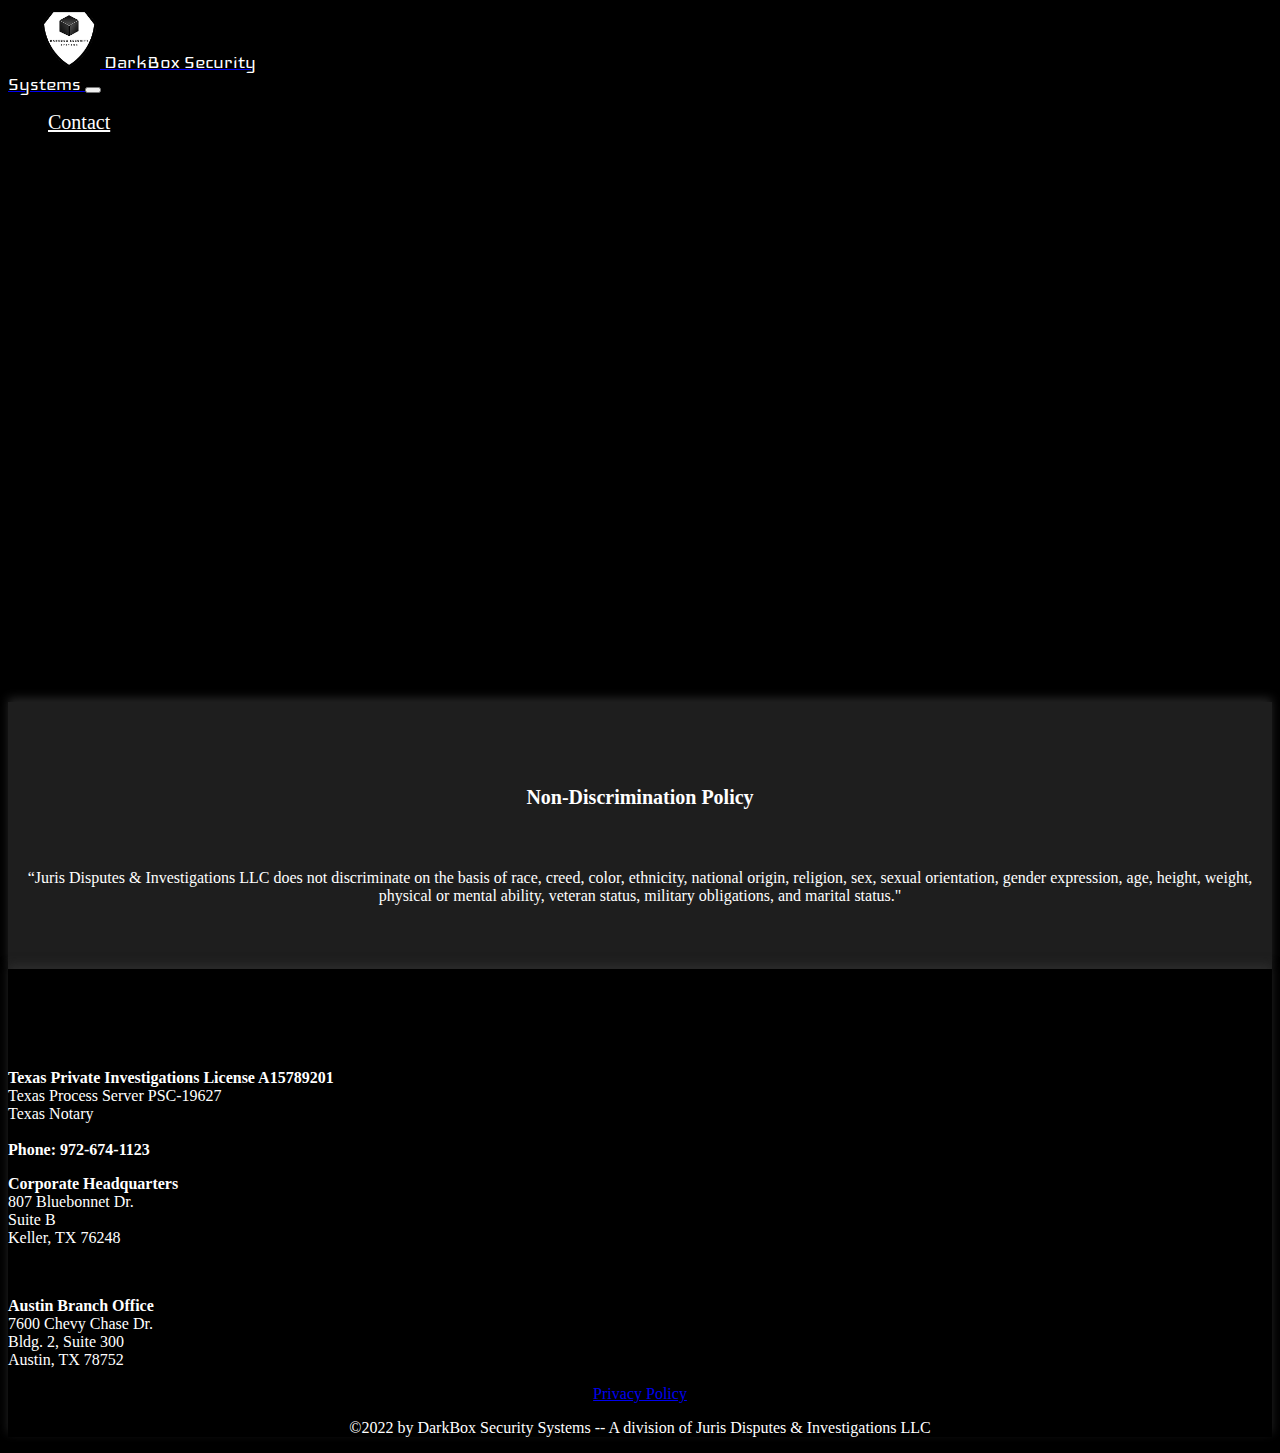
==== contact.html @ 0c626b55 "initializing contact form" ====
<!DOCTYPE html>
<html>
    <head>
        <meta charset="utf-8">
        <title>DarkBox Security Systems</title>

        <!-- Mobile Optimization -->
        <meta name="viewport" content="width=device-width, initial-scale=1" />

        <!-- CSS File -->
        <link href="assets/css/style.css" rel="stylesheet" type="text/css">

        <!-- Jquery CDN Library -->
        <script src="https://code.jquery.com/jquery-3.6.0.min.js"
        integrity="sha256-/xUj+3OJU5yExlq6GSYGSHk7tPXikynS7ogEvDej/m4="
        crossorigin="anonymous"></script>

        <!-- External Javascript -->
        <script type="text/javascript" src="assets/js/logic.js"></script>

        <!-- Bootstrap CSS -->
        <link href="https://cdn.jsdelivr.net/npm/bootstrap@5.2.1/dist/css/bootstrap.min.css" rel="stylesheet" integrity="sha384-iYQeCzEYFbKjA/T2uDLTpkwGzCiq6soy8tYaI1GyVh/UjpbCx/TYkiZhlZB6+fzT" crossorigin="anonymous">

        <!-- Google Fonts -->
        <link rel="preconnect" href="https://fonts.googleapis.com">
        <link rel="preconnect" href="https://fonts.gstatic.com" crossorigin>
        <link href="https://fonts.googleapis.com/css2?family=Iceland&family=Open+Sans&display=swap" rel="stylesheet">

        <!-- Bootstrap Icons -->
        <link rel="stylesheet" href="https://cdn.jsdelivr.net/npm/bootstrap-icons@1.5.0/font/bootstrap-icons.css">
    </head>
    <body>
      <!-- Navbar -->
      <nav class="navbar navbar-expand-lg navbar-light">
        <a class="navbar-brand" id="logo" href="#"><img src="assets/images/DarkBoxWhiteBackgroundLogoCutOut.png" width="60" height="60" class="d-inline-block align-top" alt="">
            <span class="d-inline-block align-top" id="logoTxt">DarkBox Security<br>Systems</span>
        </a>
        <button class="navbar-toggler" type="button" data-toggle="collapse" data-target="#navbarNavDropdown" aria-controls="navbarNavDropdown" aria-expanded="false" aria-label="Toggle navigation">
          <span class="navbar-toggler-icon"></span>
        </button>
        <div class="collapse navbar-collapse" id="navbarNavDropdown">
          <ul class="navbar-nav">
            <!--
            <li class="nav-item active">
              <a class="nav-link" href="#">Home</a>
            </li>
            <li class="nav-item">
              <a class="nav-link" href="#">Features</a>
            </li>-->
            <li class="nav-item">
              <a class="nav-link" href="#">Contact</a>
            </li>
          </ul>
        </div>
      </nav>

      <!-- Contact Form -->
      <div class="container">
        <div class="row">
            <div class="col">
                <p id="s8LeftTitle">CONTACT US</p>
                <p id="s8p1">At Juris Disputes & Investigations, our clients are our priority. Get in touch today to find out how we can help you with your next investigation.</p>
                <br>
                <p><b>Texas Private Investigations License A15789201</b><br>Texas Process Server PSC-19627<br>Texas Notary</p>
                <br>
                <p><b>Corporate Headquarters</b><br>807 Bluebonnet Dr<br>Suite B<br>Keller, TX 76248</p>
                <br>
                <p><b>Austin Branch Office</b><br>7600 Chevy Chase Dr<br>Bldg. 2, Suite 300<br>Austin, TX 78752</p>
                <br>
                <p>www.jurisdi.com</p>
                <br>
                <p><b>972-674-1123</b></p>
            </div>
            <div class="col">
                
            </div>
        </div>
      </div>

      <!-- Section 9: Non-Discrimination Policy -->
      <div class="container-fluid" id="s9Bg">
        <div class="row justify-content-center" id="s9">
          <div class="col-6" id="s9Text">
            <p id="s9Title">Non-Discrimination Policy</p>
            <p>“Juris Disputes & Investigations LLC does not discriminate on the basis of race, creed, color, ethnicity, national origin, religion, sex, sexual orientation, gender expression, age, height, weight, physical or mental ability, veteran status, military obligations, and marital status."</p>
          </div>
        </div>
      </div>
      
      <!-- Footer -->
      <div class="container-fluid" id="tFooter">
        <div class="row" id="contactInfo">
          <div class="col-md d-flex justify-content-center">
            <p id="fAlign"><b>Texas Private Investigations License A15789201</b><br>Texas Process Server PSC-19627<br>Texas Notary<br><br><b>Phone: 972-674-1123</b></p>
          </div>
          <div class="col-md d-flex justify-content-center">
            <div class="d-flex align-items-center">
              <div class="address text-left">
                <p><b>Corporate Headquarters</b><br>807 Bluebonnet Dr.<br>Suite B<br>Keller, TX 76248</p>
              </div>
              <br>
              <div class="address text-left">
                <p><b>Austin Branch Office</b><br>7600 Chevy Chase Dr.<br>Bldg. 2, Suite 300<br>Austin, TX 78752</p>
              </div>
            </div>
          </div>
        </div>
        <div class="row justify-content-center" id="footer">
          <div class="col-6">
            <!--
            <a href="https://www.facebook.com/JDIFirm" target="_blank" id="footerLink">
              <img class="footerImg" src="assets/images/Facebook.webp" alt="Facebook" title="Facebook">
            </a>
            <a href="https://www.linkedin.com/company/juris-investigations" target="_blank" id="footerLink">
              <img class="footerImg" src="assets/images/LinkedIn.webp" alt="LinkedIn" title="LinkedIn">
            </a>
            <br><br> -->
            <a href="privacy.html" target="_blank">Privacy Policy</a>
            <p>©2022 by DarkBox Security Systems -- A division of Juris Disputes & Investigations LLC</p>
          </div>
        </div>
      </div>
      <!--
      <div class="container-fluid" id="footer">
        <div class="row" id="footerR">
          <div class="col">
            <p>Copyright@ DarkBox Security Systems</p>
          </div>
        </div>
      </div>-->

      <!-- jQuery first, then Popper.js, then Bootstrap JS -->
      <script src="https://code.jquery.com/jquery-3.2.1.slim.min.js" integrity="sha384-KJ3o2DKtIkvYIK3UENzmM7KCkRr/rE9/Qpg6aAZGJwFDMVNA/GpGFF93hXpG5KkN" crossorigin="anonymous"></script>
      <script src="https://cdn.jsdelivr.net/npm/popper.js@1.12.9/dist/umd/popper.min.js" integrity="sha384-ApNbgh9B+Y1QKtv3Rn7W3mgPxhU9K/ScQsAP7hUibX39j7fakFPskvXusvfa0b4Q" crossorigin="anonymous"></script>
      <script src="https://cdn.jsdelivr.net/npm/bootstrap@4.0.0/dist/js/bootstrap.min.js" integrity="sha384-JZR6Spejh4U02d8jOt6vLEHfe/JQGiRRSQQxSfFWpi1MquVdAyjUar5+76PVCmYl" crossorigin="anonymous"></script>
    </body>
</html>
---- assets/css/style.css ----
body {
    background: black !important;
}

#logo {
    margin-left: 2em;
}

#logoTxt {
    font-size: 22px;
    color: white;
    font-family: 'Iceland', cursive !important;
}

.video-container {
    height: 950px;
    width: 100%;
    position: relative;
}

.video-container video {
  width: 100% !important;
  height: 100%;
  position: absolute;
  object-fit: cover;
  z-index: 0;
}

/* Just styling the content of the div, the *magic* in the previous rules */
.video-container .caption {
  z-index: 1;
  position: relative !important;
  padding: 2em;
}

/*
#vid {
    position: absolute;
    top: 0;
    width: 100%;
    height: 480px;
    z-index: -1 !important;
}

#videoGraphic {
    width: 100% !important;
    height: 480px;
    object-fit: cover !important; 
    object-position: center center !important;
    top: 0 !important;
}
*/

.navbar-nav {
    margin-left: auto !important;
    margin-right: 4em;
}

nav {
    background-color: rgba(0, 0, 0, 0.65);
}

.nav-link {
    color: white !important;
    font-size: 20px !important;
}

.nav-link:hover {
    text-shadow: 0 0 3px white;
}

#firstSecT {
    margin-top: 6em !important;
}

#sectText1L {
    font-size: 50px;
    line-height: 1.5;
    font-weight: bold;
}

#sectOneT {
    font-weight: bolder;
    font-size: 34px;
    margin-bottom: 1em;
    color: white;
    text-decoration: underline;
}

.text {
    color: white;
    font-size: 20px;
}

.titleText {
    font-weight: bold;
    font-size: 54px;
    margin-top: 1em;
    margin-bottom: 1em;
    background-color: black;
    color: white;
    padding-left: 0.6em;
    padding-right: 0.6em;
    padding-bottom: 0.1em;
    border-radius: 40px 10px 40px 10px;
}

#s1border {
    background-color: rgba(0, 0, 0, 0.65);
    border-radius: 10px;
    padding-left: 6em;
    padding-right: 6em;
    padding-bottom: 7em;
    padding-top: 6em;
}

#aSec {
    padding: 6em;
    height: auto;
    background-position: center !important;
    background-size: cover !important;
    background-repeat: no-repeat !important;
    background-image: url('/darkbox-security-systems/assets/images/ricardo-gomez-angel-9AdeEdYB2yk-unsplash.jpg');
}

#ann {
    text-align: center;
    color: black;
    background-color: aliceblue;
    font-size: 30px;
    font-weight: bold;
    padding: 0.5em;
}

#annP {
    color: black;
    background-color: aliceblue;
    padding: 1em !important;
}

#ann-img {
    box-shadow: -25px 25px rgb(121, 121, 121);
    border: 1px solid white;
    width: 450px;
    height: auto;
}

#secondSect {
    padding: 2em;
    height: 960px;
    background-position: center !important;
    background-size: cover !important;
    background-repeat: no-repeat !important;
    background-image: url('/darkbox-security-systems/assets/images/paperb2.jpg');
}

.secondText {
    color: black;
    font-size: 28px;
    line-height: 1.6;
}

#secondR {
    margin-left: 18em;
    margin-right: 18em;
    margin-bottom: 8em;
    margin-top: 2em;
}

#secondRR {
    background-color: rgba(255, 255, 255, 0.90);
    border: 1px solid rgb(0, 0, 0);
    box-shadow: 0 1rem 3rem rgba(0,0,0,.575)!important;
    padding: 3em;
    height: 400px;
}

#srImg {
    border: 1px solid black;
    box-shadow: 0 1rem 3rem rgba(0,0,0,.575)!important;
    width: auto;
    height: 400px;
}

#secondSTitle {

}

#secondR2 {

}

.pillar {
    padding-top: 1em;
    padding-left: 2em;
}

.pillarText {
    color: white;
    font-size: 28px;
    padding-left: 0.75em;
}

#thirdSect {
    padding: 2em;
    height: auto;
    background-position: center !important;
    background-size: cover !important;
    background-repeat: no-repeat !important;
    background-image: url('/darkbox-security-systems/assets/images/1682038.jpg');
}

#thirdTi {
    color: white;
    text-align: center;
    font-size: 44px;
    padding-top: 1em;
    font-weight: bold;
}

#thirdT {
    padding-left: 8em;
}

#thirdP {
    text-indent: 2em;
}

#thirdR {
    padding-top: 16em;
    padding-bottom: 8em;
}

#fourthSect {
    height: auto;
    background-position: center !important;
    background-size: cover !important;
    background-repeat: no-repeat !important;
    background-image: url('/darkbox-security-systems/assets/images/abstract-white-pattern-cube-square-minimalism-1924615-wallhere.com.jpg');
    padding-bottom: 4em;
}

#fourthR {
    padding-left: 22em;
    padding-right: 22em;
    padding-bottom: 6em;
}

#fourthR2 {
    padding-left: 4em;
    padding-right: 4em;
    padding-top: 4em;
    padding-bottom: 2em;
    background-color: rgba(0, 0, 0, 0.90);
    border: 1px solid rgb(0, 0, 0);
    box-shadow: 0 1rem 3rem rgba(0,0,0,.575)!important;
}

.fourthT {
    font-size: 18px;
}

.fourthQ {
    font-weight: bold;
    color: white;
}

.fourthA {
    font-weight: normal;
    margin-top: 1em;
    color: white;
}

#faqTitle {
    margin-top: 2em;
}

.img-shadow {
    box-shadow: 25px 25px rgba(255, 255, 255, 0.85);
    border: 1px solid white;
    width: 600px;
    height: auto;
}

.img-shadow-faq {
    box-shadow: 15px 15px 5px rgba(82, 82, 82, 1);
}

.card-img-top {
    padding-top: 2em;
    width: 100px !important;
    height: auto;
}

.card-text {
    font-size: 18px;
    padding-left: 2em;
    padding-right: 2em;
    color: white;
    text-align: center;
}

/*#footer {
    background-color: black;
    color: white;
    text-align: center;
    padding: 1em;
}*/

.card {
    border-radius: 0px !important;
    background-image: url("/darkbox-security-systems/assets/images/milad-fakurian-VbC-EiOTDqA-unsplash.jpg") !important;
    box-shadow: 0 6px 10px rgba(0,0,0,.08), 0 0 6px rgba(0,0,0,.05);
      transition: .3s transform cubic-bezier(.155,1.105,.295,1.12),.3s box-shadow,.3s -webkit-transform cubic-bezier(.155,1.105,.295,1.12);
    background-image: linear-gradient(180deg, rgb(32, 32, 32), rgb(255, 255, 255));
    width: 20rem;
    height: auto;
    margin: 1em;
    border: 1px solid white !important;
    padding-top: 1em;
    padding-bottom: 1em;
}

.card:hover{
    transform: scale(1.05);
    box-shadow: 0 10px 20px rgba(0,0,0,.12), 0 4px 8px rgba(0,0,0,.06);
    /*background-image: linear-gradient(180deg, rgb(255, 255, 255), rgb(32, 32, 32));
    color: white;*/
    box-shadow: 0 1rem 3rem rgba(41, 40, 40, 0.875)!important;
}

/* --------------- Section 9 --------------- */
#s9 {
}

#s9Bg {
    background-color: rgb(30,30,30);
    -webkit-box-shadow: 0px -4px 3px rgba(50, 50, 50, 0.75);
    -moz-box-shadow: 0px -4px 3px rgba(50, 50, 50, 0.75);
    box-shadow: 0px -4px 9px rgba(50, 50, 50, 0.75);
}

#s9Title {
    font-weight: bold;
    margin-bottom: 3em;
    font-size: 20px;
}

#s9Text {
    text-align: center;
    color: white;
    padding-top: 4em;
    padding-bottom: 3em;
}

/* --------------- Footer --------------- */
#tFooter {
    -webkit-box-shadow: 0px -4px 3px rgba(50, 50, 50, 0.75);
    -moz-box-shadow: 0px -4px 3px rgba(50, 50, 50, 0.75);
    box-shadow: 0px -4px 9px rgba(50, 50, 50, 0.75);
}

#footer {
    text-align: center;
    color: white;
    background-color: black;
}

#footerLink:hover {
    text-decoration: none !important;
}

.footerImg {
    width: 20px;
    height: 20px;
    object-fit: cover;
}

.address {
    padding-right: 3em;
}

#addTitle {
    padding-bottom: 1em;
}

#contactInfo {
    color: white;
    padding-top: 4em;
    background-color: black;
}

#fAlign {
    padding-top: 1.25em;
}

/* --------------- Privacy --------------- */
#s8pp {
    background: rgb(30,30,30);
    padding-left: 8em;
    padding-right: 8em;
}

.ppSection {
    color: white;
    text-align: center;
    padding: 1em;
}

#ppSectionTitle {
    font-size: 44px;
    font-variant: small-caps;
    padding-bottom: 0.5em;
    padding-top: 0.25em;
}

.ppp {
    padding-left: 1em;
    padding-right: 1em;
}
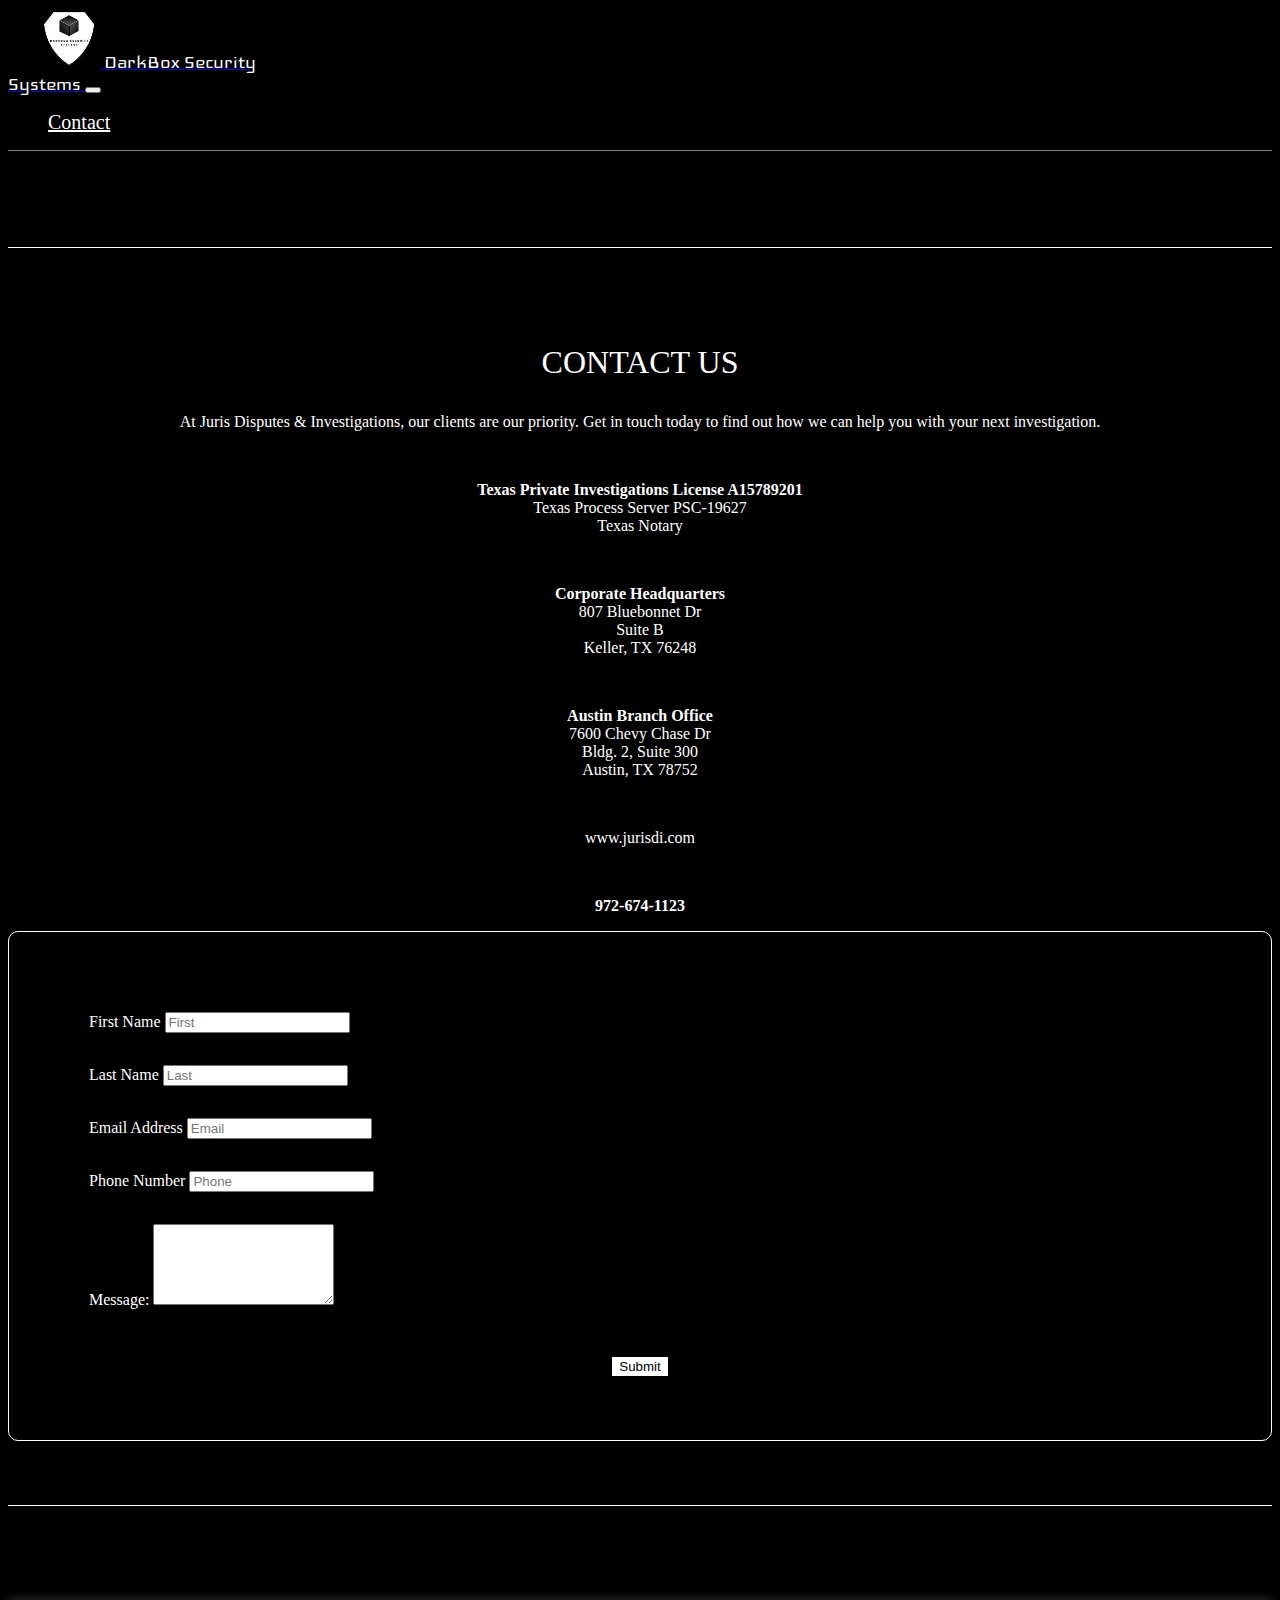
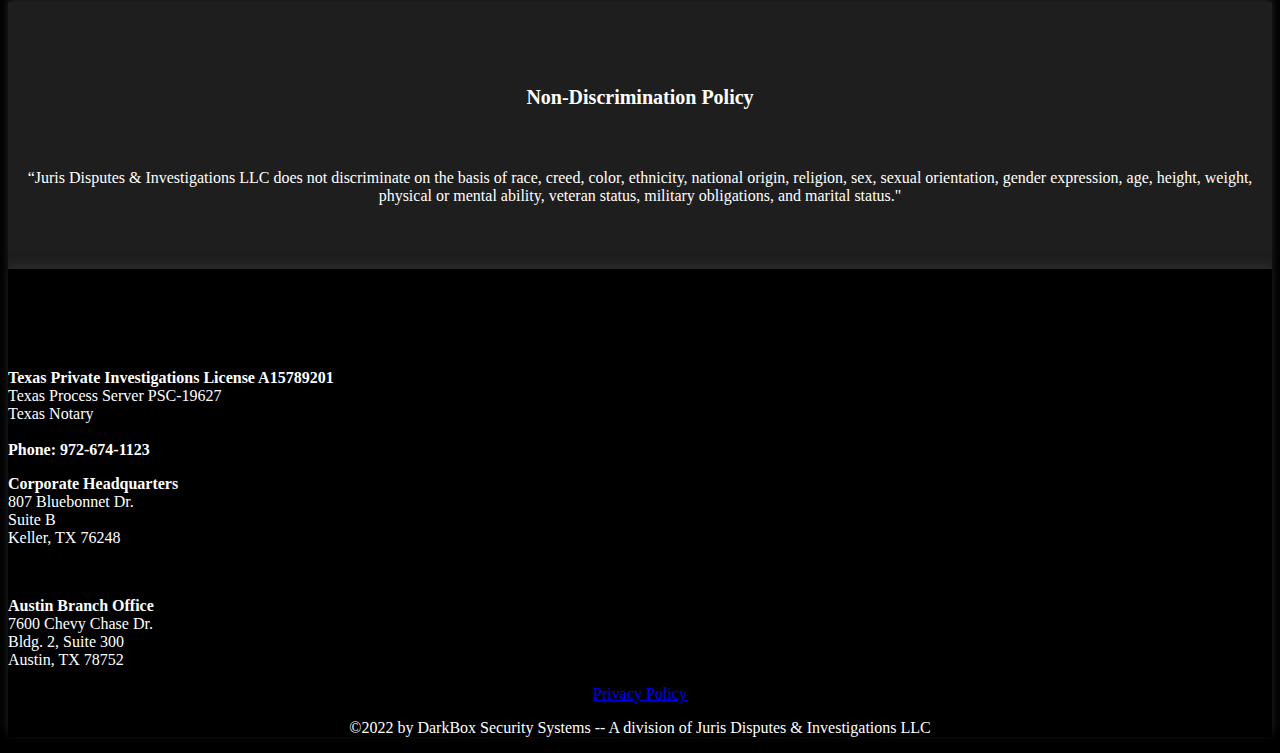
==== commit d4d6f120: "css contact form" ====
--- a/contact.html
+++ b/contact.html
@@ -31,8 +31,8 @@
     </head>
     <body>
       <!-- Navbar -->
-      <nav class="navbar navbar-expand-lg navbar-light">
-        <a class="navbar-brand" id="logo" href="#"><img src="assets/images/DarkBoxWhiteBackgroundLogoCutOut.png" width="60" height="60" class="d-inline-block align-top" alt="">
+      <nav class="navbar navbar-expand-lg navbar-light" style="border-bottom: 1px solid grey;">
+        <a class="navbar-brand" id="logo" href="index.html"><img src="assets/images/DarkBoxWhiteBackgroundLogoCutOut.png" width="60" height="60" class="d-inline-block align-top" alt="">
             <span class="d-inline-block align-top" id="logoTxt">DarkBox Security<br>Systems</span>
         </a>
         <button class="navbar-toggler" type="button" data-toggle="collapse" data-target="#navbarNavDropdown" aria-controls="navbarNavDropdown" aria-expanded="false" aria-label="Toggle navigation">
@@ -48,18 +48,19 @@
               <a class="nav-link" href="#">Features</a>
             </li>-->
             <li class="nav-item">
-              <a class="nav-link" href="#">Contact</a>
+              <a class="nav-link" href="contact.html">Contact</a>
             </li>
           </ul>
         </div>
       </nav>
 
       <!-- Contact Form -->
-      <div class="container">
+      <div class="container" id="formCont">
         <div class="row">
-            <div class="col">
-                <p id="s8LeftTitle">CONTACT US</p>
-                <p id="s8p1">At Juris Disputes & Investigations, our clients are our priority. Get in touch today to find out how we can help you with your next investigation.</p>
+            <!-- Contact Info -->
+            <div class="col-md" id="contLeft">
+                <p id="contactTitle">CONTACT US</p>
+                <p id="">At Juris Disputes & Investigations, our clients are our priority. Get in touch today to find out how we can help you with your next investigation.</p>
                 <br>
                 <p><b>Texas Private Investigations License A15789201</b><br>Texas Process Server PSC-19627<br>Texas Notary</p>
                 <br>
@@ -71,8 +72,37 @@
                 <br>
                 <p><b>972-674-1123</b></p>
             </div>
-            <div class="col">
-                
+            <!-- Form -->
+            <div class="col-md d-flex justify-content-center align-items-center">
+                <form>
+                    <div class="form-row input-group">
+                        <div class="form-group col-md">
+                            <label for="inputEmail4">First Name</label>
+                            <input type="email" class="form-control" id="inputEmail4" placeholder="First">
+                        </div>
+                        <div class="form-group col-md">
+                            <label for="inputPassword4">Last Name</label>
+                            <input type="password" class="form-control" id="inputPassword4" placeholder="Last">
+                        </div>
+                    </div>
+                    <div class="form-row input-group">
+                        <div class="form-group col-md">
+                            <label for="inputEmail4">Email Address</label>
+                            <input type="email" class="form-control" id="inputEmail4" placeholder="Email">
+                        </div>
+                        <div class="form-group col-md">
+                            <label for="inputPassword4">Phone Number</label>
+                            <input type="password" class="form-control" id="inputPassword4" placeholder="Phone">
+                        </div>
+                    </div>
+                    <div class="form-group">
+                        <label for="comment">Message:</label>
+                        <textarea class="form-control" rows="5" id="comment"></textarea>
+                    </div>
+                    <div id="contBtnDiv">
+                        <button type="submit" class="btn btn-primary" id="contBtn">Submit</button>
+                    </div>
+                </form>
             </div>
         </div>
       </div>
--- a/assets/css/style.css
+++ b/assets/css/style.css
@@ -417,4 +417,51 @@
 .ppp {
     padding-left: 1em;
     padding-right: 1em;
+}
+
+/* --------------- Contact --------------- */
+#contLeft {
+    color: white;
+    text-align: center;
+}
+
+#contactTitle {
+    color: white;
+    font-size: 32px;
+}
+
+form {
+    border: 1px solid white;
+    padding: 4em;
+    color: white;
+    border-radius: 10px;
+}
+
+.form-group {
+    padding: 1em;
+}
+
+#contBtnDiv {
+    text-align: center;
+    margin-top: 2em;
+}
+
+#contBtn {
+    background-color: white;
+    color: black;
+    border: 1px solid white;
+}
+
+#contBtn:hover {
+    background-color: black;
+    color: white;
+}
+
+#formCont {
+    border-top: 1px solid white;
+    border-bottom: 1px solid white;
+    margin-top: 6em;
+    margin-bottom: 6em;
+    padding-top: 4em;
+    padding-bottom: 4em;
 }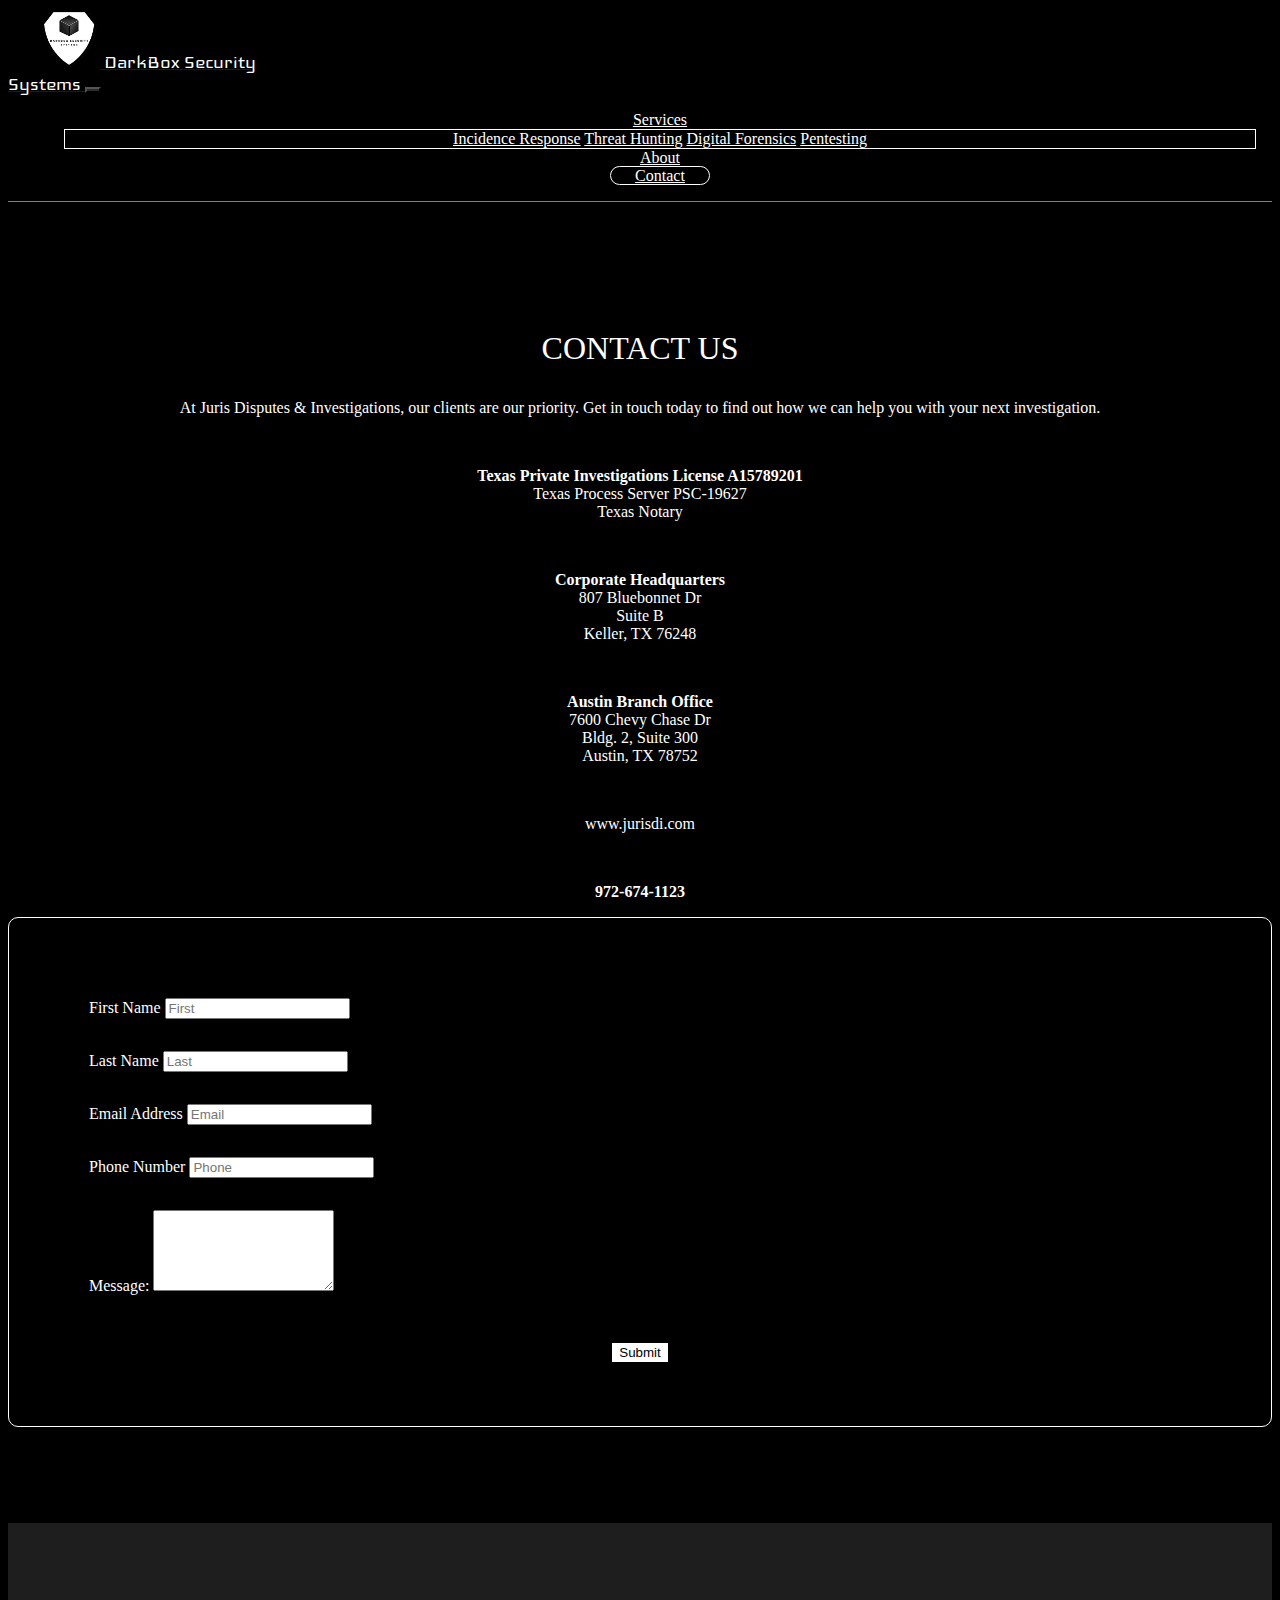
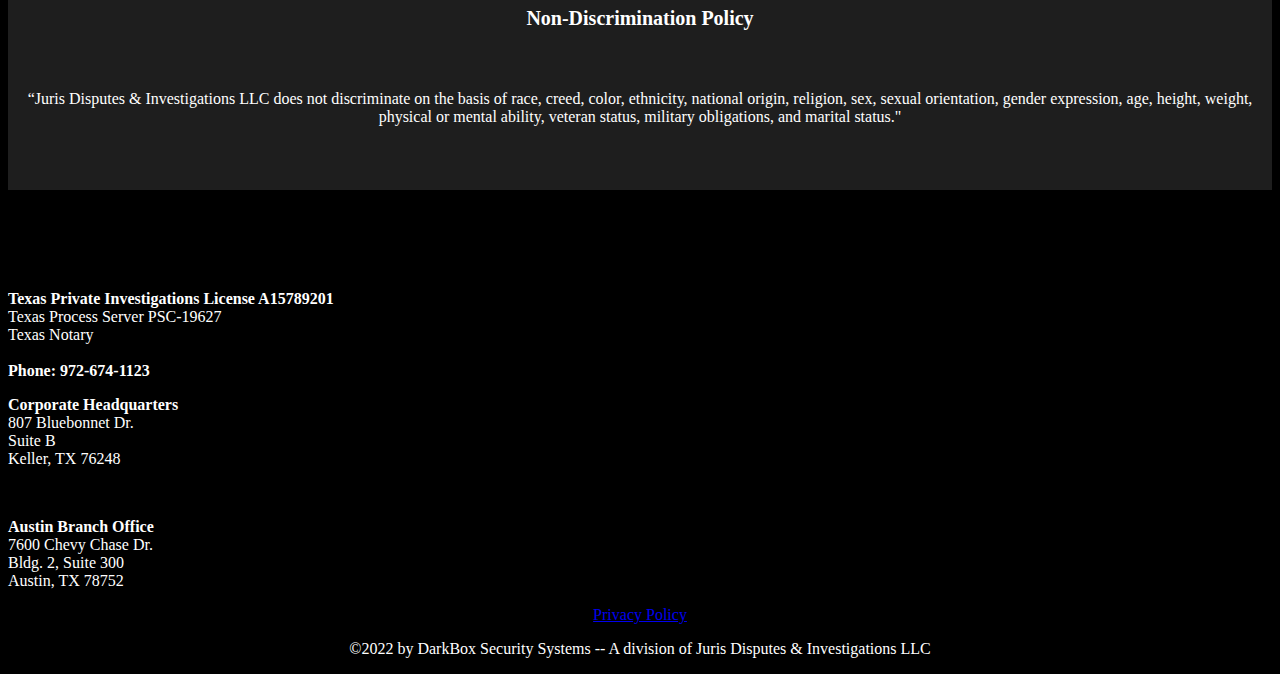
==== commit ed4d1f69: "updated pages" ====
--- a/contact.html
+++ b/contact.html
@@ -47,8 +47,22 @@
             <li class="nav-item">
               <a class="nav-link" href="#">Features</a>
             </li>-->
+            <li class="nav-item dropdown">
+              <a class="nav-link dropdown-toggle" href="#" id="navbarDropdown" role="button" data-toggle="dropdown" aria-haspopup="true" aria-expanded="false">
+                Services
+              </a>
+              <div class="dropdown-menu" aria-labelledby="navbarDropdown">
+                <a class="dropdown-item" href="inc_resp.html">Incidence Response</a>
+                <a class="dropdown-item" href="threat_hunt.html">Threat Hunting</a>
+                <a class="dropdown-item" href="digit_forens.html">Digital Forensics</a>
+                <a class="dropdown-item" href="pentest.html">Pentesting</a>
+              </div>
+            </li>
             <li class="nav-item">
-              <a class="nav-link" href="contact.html">Contact</a>
+              <a class="nav-link" id="" href="about.html">About</a>
+            </li>
+            <li class="nav-item">
+              <a class="nav-link" id="contactBtn" href="contact.html">Contact</a>
             </li>
           </ul>
         </div>
@@ -78,11 +92,11 @@
                     <div class="form-row input-group">
                         <div class="form-group col-md">
                             <label for="inputEmail4">First Name</label>
-                            <input type="email" class="form-control" id="inputEmail4" placeholder="First">
+                            <input type="name" class="form-control" id="inputEmail4" placeholder="First">
                         </div>
                         <div class="form-group col-md">
                             <label for="inputPassword4">Last Name</label>
-                            <input type="password" class="form-control" id="inputPassword4" placeholder="Last">
+                            <input type="name" class="form-control" id="inputPassword4" placeholder="Last">
                         </div>
                     </div>
                     <div class="form-row input-group">
@@ -92,7 +106,7 @@
                         </div>
                         <div class="form-group col-md">
                             <label for="inputPassword4">Phone Number</label>
-                            <input type="password" class="form-control" id="inputPassword4" placeholder="Phone">
+                            <input type="phone" class="form-control" id="inputPassword4" placeholder="Phone">
                         </div>
                     </div>
                     <div class="form-group">
@@ -117,6 +131,7 @@
         </div>
       </div>
       
+      <!-- REMEMBER TO COPY OVER MOBILE OPT FOR FOOTER (text-left etc.) -->
       <!-- Footer -->
       <div class="container-fluid" id="tFooter">
         <div class="row" id="contactInfo">
--- a/assets/css/style.css
+++ b/assets/css/style.css
@@ -53,7 +53,7 @@
 
 .navbar-nav {
     margin-left: auto !important;
-    margin-right: 4em;
+
 }
 
 nav {
@@ -62,13 +62,53 @@
 
 .nav-link {
     color: white !important;
-    font-size: 20px !important;
+    font-size: 16px !important;
+}
+
+.nav-item {
+    margin-right: 1em !important;
+    margin-left: 1em !important;
+    text-align: center !important;
 }
 
 .nav-link:hover {
     text-shadow: 0 0 3px white;
 }
 
+.navbar-collapse {
+    text-align: center !important;
+}
+
+.navbar-toggler {
+    background-color: rgb(44, 44, 44) !important;
+}
+
+#contactBtn {
+    border: 1px solid white;
+    border-radius: 20px;
+    padding-left: 24px !important;
+    padding-right: 24px !important;
+}
+
+#contactBtn:hover {
+    background-color: white !important;
+    color: black !important;
+}
+
+.dropdown-menu {
+    background-color: black !important;
+    border: 1px solid white !important;
+}
+
+.dropdown-item {
+    color: white !important;
+}
+
+.dropdown-item:hover {
+    background-color: rgb(36, 36, 36) !important;
+}
+
+/*---------- First Section ----------*/
 #firstSecT {
     margin-top: 6em !important;
 }
@@ -114,13 +154,76 @@
     padding-top: 6em;
 }
 
+/*---------- Modal Section ----------*/
+.modal-backdrop {
+    z-index: -1 !important;
+}
+
+#expertSupport {
+    background-color: black;
+    color: white;
+    border: 1px solid white;
+}
+
+.supportFormc {
+    margin-bottom: 1em;
+}
+
+.modal-footer {
+    justify-content: center !important;
+}
+
+#expertSTxt {
+    padding-left: 3em;
+    padding-right: 3em;
+    padding-top: 2em;
+}
+
+#espForm {
+    border: 0px !important;
+    padding: 1em !important;
+}
+
+.modal-body {
+    padding-top: 0 !important;
+}
+
+#consultModal {
+    padding-top: 3em !important;
+    padding-bottom: 3em !important;
+    padding-left: 2em !important;
+    padding-right: 2em !important;
+}
+
+.datepicker-dropdown {
+    background-color: black !important;
+    color: white !important;
+    border: 1px solid white !important;
+    padding: 1em !important;
+    text-align: center !important;
+    cursor: pointer !important;
+}
+
+.datepicker {
+    text-align: center;
+}
+
+.datepicker-days table tbody tr td {
+    padding: 0.3em !important;
+}
+
+.datepicker-days table tbody tr td:hover {
+    text-shadow: 0 0 10px white;
+}
+
+/*---------- Announcement ----------*/
 #aSec {
     padding: 6em;
     height: auto;
     background-position: center !important;
     background-size: cover !important;
     background-repeat: no-repeat !important;
-    background-image: url('/darkbox-security-systems/assets/images/ricardo-gomez-angel-9AdeEdYB2yk-unsplash.jpg');
+    background-image: url('/assets/images/ricardo-gomez-angel-9AdeEdYB2yk-unsplash.jpg');
 }
 
 #ann {
@@ -145,19 +248,21 @@
     height: auto;
 }
 
+/*---------- Second Section ----------*/
 #secondSect {
     padding: 2em;
     height: 960px;
     background-position: center !important;
     background-size: cover !important;
     background-repeat: no-repeat !important;
-    background-image: url('/darkbox-security-systems/assets/images/paperb2.jpg');
+    background-image: url('/assets/images/paperb2.jpg');
 }
 
 .secondText {
-    color: black;
+    color: white;
     font-size: 28px;
     line-height: 1.6;
+    text-align: center;
 }
 
 #secondR {
@@ -168,7 +273,7 @@
 }
 
 #secondRR {
-    background-color: rgba(255, 255, 255, 0.90);
+    background-color: rgba(0, 0, 0, 0.90);
     border: 1px solid rgb(0, 0, 0);
     box-shadow: 0 1rem 3rem rgba(0,0,0,.575)!important;
     padding: 3em;
@@ -183,7 +288,7 @@
 }
 
 #secondSTitle {
-
+    text-align: center;
 }
 
 #secondR2 {
@@ -201,20 +306,22 @@
     padding-left: 0.75em;
 }
 
+
+/*---------- Third Section ----------*/
 #thirdSect {
     padding: 2em;
     height: auto;
     background-position: center !important;
     background-size: cover !important;
     background-repeat: no-repeat !important;
-    background-image: url('/darkbox-security-systems/assets/images/1682038.jpg');
+    background-image: url('/assets/images/1682038.jpg');
 }
 
 #thirdTi {
     color: white;
     text-align: center;
     font-size: 44px;
-    padding-top: 1em;
+    padding-top: 0.5em;
     font-weight: bold;
 }
 
@@ -231,12 +338,13 @@
     padding-bottom: 8em;
 }
 
+/*---------- Fourth Section ----------*/
 #fourthSect {
     height: auto;
     background-position: center !important;
     background-size: cover !important;
     background-repeat: no-repeat !important;
-    background-image: url('/darkbox-security-systems/assets/images/abstract-white-pattern-cube-square-minimalism-1924615-wallhere.com.jpg');
+    background-image: url('/assets/images/abstract-white-pattern-cube-square-minimalism-1924615-wallhere.com.jpg');
     padding-bottom: 4em;
 }
 
@@ -263,18 +371,21 @@
 .fourthQ {
     font-weight: bold;
     color: white;
+    list-style-type: "»  ";
 }
 
 .fourthA {
     font-weight: normal;
     margin-top: 1em;
     color: white;
+    list-style-type: "-  ";
 }
 
 #faqTitle {
     margin-top: 2em;
 }
 
+/*---------- Card Section ----------*/
 .img-shadow {
     box-shadow: 25px 25px rgba(255, 255, 255, 0.85);
     border: 1px solid white;
@@ -309,7 +420,7 @@
 
 .card {
     border-radius: 0px !important;
-    background-image: url("/darkbox-security-systems/assets/images/milad-fakurian-VbC-EiOTDqA-unsplash.jpg") !important;
+    background-image: url("/assets/images/milad-fakurian-VbC-EiOTDqA-unsplash.jpg") !important;
     box-shadow: 0 6px 10px rgba(0,0,0,.08), 0 0 6px rgba(0,0,0,.05);
       transition: .3s transform cubic-bezier(.155,1.105,.295,1.12),.3s box-shadow,.3s -webkit-transform cubic-bezier(.155,1.105,.295,1.12);
     background-image: linear-gradient(180deg, rgb(32, 32, 32), rgb(255, 255, 255));
@@ -319,6 +430,7 @@
     border: 1px solid white !important;
     padding-top: 1em;
     padding-bottom: 1em;
+    text-decoration: none !important;
 }
 
 .card:hover{
@@ -327,6 +439,7 @@
     /*background-image: linear-gradient(180deg, rgb(255, 255, 255), rgb(32, 32, 32));
     color: white;*/
     box-shadow: 0 1rem 3rem rgba(41, 40, 40, 0.875)!important;
+    cursor: pointer;
 }
 
 /* --------------- Section 9 --------------- */
@@ -335,9 +448,10 @@
 
 #s9Bg {
     background-color: rgb(30,30,30);
+    /*
     -webkit-box-shadow: 0px -4px 3px rgba(50, 50, 50, 0.75);
     -moz-box-shadow: 0px -4px 3px rgba(50, 50, 50, 0.75);
-    box-shadow: 0px -4px 9px rgba(50, 50, 50, 0.75);
+    box-shadow: 0px -4px 9px rgba(50, 50, 50, 0.75);*/
 }
 
 #s9Title {
@@ -354,11 +468,11 @@
 }
 
 /* --------------- Footer --------------- */
-#tFooter {
+/*#tFooter {
     -webkit-box-shadow: 0px -4px 3px rgba(50, 50, 50, 0.75);
     -moz-box-shadow: 0px -4px 3px rgba(50, 50, 50, 0.75);
     box-shadow: 0px -4px 9px rgba(50, 50, 50, 0.75);
-}
+}*/
 
 #footer {
     text-align: center;
@@ -458,10 +572,1769 @@
 }
 
 #formCont {
-    border-top: 1px solid white;
-    border-bottom: 1px solid white;
-    margin-top: 6em;
-    margin-bottom: 6em;
-    padding-top: 4em;
-    padding-bottom: 4em;
+    padding-top: 6em;
+    padding-bottom: 6em;
+}
+
+.moriarty {
+    display: none;
+}
+
+/*---------- Incidence Response ----------*/
+.pContent {
+    padding-bottom: 6em;
+}
+
+#ir1 {
+    height: 40em !important;
+    background-position: center;
+    background-size: cover;
+    background-repeat: no-repeat !important;
+    background-image: linear-gradient(rgba(54, 54, 54, 0.5), rgba(54, 54, 54, 0.5)), url("/assets/images/john-schnobrich-2FPjlAyMQTA-unsplash.jpg");
+}
+
+#th1 {
+    height: 40em !important;
+    background-position: center;
+    background-size: cover;
+    background-repeat: no-repeat !important;
+    background-image: linear-gradient(rgba(54, 54, 54, 0.5), rgba(54, 54, 54, 0.5)), url("/assets/images/nasa-Q1p7bh3SHj8-unsplash.jpg");
+}
+
+#df1 {
+    height: 40em !important;
+    background-position: center;
+    background-size: cover;
+    background-repeat: no-repeat !important;
+    background-image: linear-gradient(rgba(54, 54, 54, 0.5), rgba(54, 54, 54, 0.5)), url("/assets/images/adi-goldstein-EUsVwEOsblE-unsplash.jpg");
+}
+
+#pen1 {
+    height: 40em !important;
+    background-position: center;
+    background-size: cover;
+    background-repeat: no-repeat !important;
+    background-image: linear-gradient(rgba(54, 54, 54, 0.5), rgba(54, 54, 54, 0.5)), url("/assets/images/luca-bravo-XJXWbfSo2f0-unsplash.jpg");
+}
+
+#abt1 {
+    height: 40em !important;
+    background-position: center;
+    background-size: cover;
+    background-repeat: no-repeat !important;
+    background-image: linear-gradient(rgba(54, 54, 54, 0.5), rgba(54, 54, 54, 0.5)), url("/assets/images/guerrillabuzz-crypto-pr-R2HtYWs5-QA-unsplash.jpg");
+}
+
+.pTitle {
+    color: white;
+    font-size: 72px;
+    font-family: 'Iceland', cursive !important;
+    text-align: center !important;
+}
+
+.pSubTitle {
+    padding-top: 2em;
+    color: white;
+    font-size: 36px;
+    text-decoration: underline;
+    width: 50% !important;
+}
+
+.pSubText {
+    color: white;
+    font-size: 22px;
+    width: 50% !important;
+}
+
+/* Samsung Galaxy */
+@media (max-width: 414px) {
+    #logo {
+        margin-left: 2em;
+    }
+    
+    #logoTxt {
+        font-size: 22px;
+        color: white;
+        font-family: 'Iceland', cursive !important;
+    }
+    
+    .video-container {
+        height: 480px;
+        width: 100%;
+        position: relative;
+    }
+    
+    .video-container video {
+      width: 100% !important;
+      height: 100%;
+      position: absolute;
+      object-fit: cover;
+      z-index: 0;
+    }
+    
+    /* Just styling the content of the div, the *magic* in the previous rules */
+    .video-container .caption {
+        z-index: 1;
+        position: relative !important;
+        padding: 2em;
+      }
+      
+      /*
+      #vid {
+          position: absolute;
+          top: 0;
+          width: 100%;
+          height: 480px;
+          z-index: -1 !important;
+      }
+      
+      #videoGraphic {
+          width: 100% !important;
+          height: 480px;
+          object-fit: cover !important; 
+          object-position: center center !important;
+          top: 0 !important;
+      }
+      */
+      
+      .navbar-nav {
+          margin-left: auto !important;
+          margin-right: 0px;
+      }
+      
+      nav {
+          background-color: rgba(0, 0, 0, 0.65);
+      }
+      
+      .nav-link {
+          color: white !important;
+          font-size: 20px !important;
+          text-align: center;
+      }
+      
+      .nav-link:hover {
+          text-shadow: 0 0 3px white;
+      }
+  
+      .navbar-toggler {
+          margin-right: 1em;
+      }
+      
+      /*---------- First Section ----------*/
+      #firstSecT {
+          margin-top: 3em !important;
+      }
+      
+      #sectText1L {
+          font-size: 25px;
+          line-height: 1.5;
+          font-weight: bold;
+          margin-bottom: 4em;
+      }
+      
+      #sectOneT {
+          font-weight: bolder;
+          font-size: 34px;
+          margin-bottom: 1em;
+          color: white;
+          text-decoration: underline;
+      }
+      
+      .text {
+          color: white;
+          font-size: 20px;
+      }
+      
+      .titleText {
+          font-weight: bold;
+          font-size: 28px;
+          margin-top: 2em;
+          margin-bottom: 1em;
+          background-color: black;
+          color: white;
+          padding-left: 0.6em;
+          padding-right: 0.6em;
+          padding-bottom: 0.1em;
+          border-radius: 40px 10px 40px 10px;
+      }
+      
+      #s1border {
+          background-color: rgba(0, 0, 0, 0.65);
+          border-radius: 10px;
+          padding-left: 1em;
+          padding-right: 1em;
+          padding-bottom: 1em;
+          padding-top: 1em;
+      }
+      
+      /*---------- Modal Section ----------*/
+      .modal-backdrop {
+          z-index: -1 !important;
+      }
+      
+      #expertSupport {
+          background-color: black;
+          color: white;
+          border: 1px solid white;
+      }
+      
+      .supportFormc {
+          margin-bottom: 1em;
+      }
+      
+      .modal-footer {
+          justify-content: center !important;
+      }
+      
+      #expertSTxt {
+          padding-left: 3em;
+          padding-right: 3em;
+          padding-top: 2em;
+      }
+      
+      #espForm {
+          border: 0px !important;
+          padding: 1em !important;
+      }
+      
+      .modal-body {
+          padding-top: 0 !important;
+      }
+      
+      #consultModal {
+          padding-top: 3em !important;
+          padding-bottom: 3em !important;
+          padding-left: 2em !important;
+          padding-right: 2em !important;
+      }
+      
+      .datepicker-dropdown {
+          background-color: black !important;
+          color: white !important;
+          border: 1px solid white !important;
+          padding: 1em !important;
+          text-align: center !important;
+          cursor: pointer !important;
+      }
+      
+      .datepicker {
+          text-align: center;
+      }
+      
+      .datepicker-days table tbody tr td {
+          padding: 0.3em !important;
+      }
+      
+      .datepicker-days table tbody tr td:hover {
+          text-shadow: 0 0 10px white;
+      }
+      
+      /*---------- Announcement ----------*/
+      #aSec {
+          padding: 6em;
+          height: auto;
+          background-position: center !important;
+          background-size: cover !important;
+          background-repeat: no-repeat !important;
+          background-image: url('/assets/images/ricardo-gomez-angel-9AdeEdYB2yk-unsplash.jpg');
+      }
+      
+      #ann {
+          text-align: center;
+          color: black;
+          background-color: aliceblue;
+          font-size: 30px;
+          font-weight: bold;
+          padding: 0.5em;
+      }
+      
+      #annP {
+          color: black;
+          background-color: aliceblue;
+          padding: 1em !important;
+      }
+      
+      #ann-img {
+          box-shadow: -25px 25px rgb(121, 121, 121);
+          border: 1px solid white;
+          width: 450px;
+          height: auto;
+      }
+      
+      /*---------- Second Section ----------*/
+      #secondSect {
+          padding-top: 27em;
+          height: 1460px;
+          background-position: center !important;
+          background-size: cover !important;
+          background-repeat: no-repeat !important;
+          background-image: url('/assets/images/paperb2.jpg');
+      }
+      
+      .secondText {
+          color: white;
+          font-size: 18px;
+          line-height: 1.6;
+          text-align: center;
+          margin-bottom: 0px !important;
+      }
+      
+      #secondR {
+          margin-left: 1em;
+          margin-right: 1em;
+          margin-bottom: 1em;
+          margin-top: 0px;
+      }
+      
+      #secondRR {
+          background-color: rgba(0, 0, 0, 0.90);
+          border: 1px solid rgb(0, 0, 0);
+          box-shadow: 0 1rem 3rem rgba(0,0,0,.575)!important;
+          padding: 1em;
+          height: auto;
+          width: 100% !important;
+      }
+      
+      #srImg {
+          border: 1px solid black;
+          box-shadow: 0 1rem 3rem rgba(0,0,0,.575)!important;
+          width: auto;
+          height: 250px;
+          display: none;
+      }
+      
+      #secondSTitle {
+      
+      }
+      
+      #secondR2 {
+          margin-top: 0px !important;
+      }
+      
+      .pillar {
+          padding-top: 1em;
+          padding-left: 2em;
+      }
+      
+      .pillarText {
+          color: white;
+          font-size: 28px;
+          padding-left: 0.75em;
+      }
+      
+      #cardsMobile {
+          display: inline-block  !important;
+      }
+      
+      /*---------- Third Section ----------*/
+      #thirdSect {
+          padding: 1em;
+          height: auto;
+          background-position: center !important;
+          background-size: cover !important;
+          background-repeat: no-repeat !important;
+          background-image: url('/assets/images/1682038.jpg');
+      }
+      
+      #thirdTi {
+          color: white;
+          text-align: center;
+          font-size: 44px;
+          padding-top: 0.5em;
+          font-weight: bold;
+          padding-bottom: 0.5em;
+      }
+      
+      #thirdT {
+          padding-left: 8px;
+          padding-right: 8px;
+      }
+      
+      #thirdP {
+          text-indent: 2em;
+      }
+      
+      #thirdR {
+          padding-top: 39em;
+          padding-bottom: 2em;
+      }
+      
+      #sect3picMobile {
+          padding-top: 2em;
+          padding-bottom: 2em;
+      }
+      
+      /*---------- Fourth Section ----------*/
+      #fourthSect {
+          background-position: center !important;
+          background-size: cover !important;
+          background-repeat: no-repeat !important;
+          background-image: url('/assets/images/abstract-white-pattern-cube-square-minimalism-1924615-wallhere.com.jpg');
+          padding-bottom: 1em;
+      }
+      
+      #fourthR {
+          padding-left: 1em;
+          padding-right: 1em;
+          padding-bottom: 2em;
+          justify-content: center !important;
+      }
+      
+      #fourthR2 {
+          padding-left: 1em;
+          padding-right: 1em;
+          padding-top: 3em;
+          padding-bottom: 3em;
+          background-color: rgba(0, 0, 0, 0.90);
+          border: 1px solid rgb(0, 0, 0);
+          box-shadow: 0 1rem 3rem rgba(0,0,0,.575)!important;
+      }
+      
+      .fourthT {
+          font-size: 18px;
+      }
+      
+      .fourthQ {
+          font-weight: bold;
+          color: white;
+          list-style-type: "»  ";
+      }
+      
+      .fourthA {
+          font-weight: normal;
+          margin-top: 1em;
+          color: white;
+          list-style-type: "-  ";
+      }
+      
+      #faqTitle {
+          margin-top: 1em;
+          text-align: center;
+      }
+      
+      /*---------- Card Section ----------*/
+      .img-shadow {
+          box-shadow: 25px 25px rgba(255, 255, 255, 0.85);
+          border: 1px solid white;
+          width: 300px;
+          height: auto;
+      }
+      
+      .img-shadow-faq {
+          box-shadow: 15px 15px 5px rgba(82, 82, 82, 1);
+      }
+      
+      .card-img-top {
+          padding-top: 2em;
+          width: 100px !important;
+          height: auto;
+      }
+      
+      .card-text {
+          font-size: 16px;
+          padding-left: 2em;
+          padding-right: 2em;
+          color: white;
+          text-align: center;
+      }
+      
+      /*#footer {
+          background-color: black;
+          color: white;
+          text-align: center;
+          padding: 1em;
+      }*/
+      
+      .card {
+          border-radius: 0px !important;
+          background-image: url("/assets/images/milad-fakurian-VbC-EiOTDqA-unsplash.jpg") !important;
+          box-shadow: 0 6px 10px rgba(0,0,0,.08), 0 0 6px rgba(0,0,0,.05);
+            transition: .3s transform cubic-bezier(.155,1.105,.295,1.12),.3s box-shadow,.3s -webkit-transform cubic-bezier(.155,1.105,.295,1.12);
+          background-image: linear-gradient(180deg, rgb(32, 32, 32), rgb(255, 255, 255));
+          width: auto;
+          height: auto;
+          margin: 1em;
+          border: 1px solid white !important;
+          padding-top: 1em;
+          padding-bottom: 1em;
+      }
+      
+      .card:hover{
+          transform: scale(1.05);
+          box-shadow: 0 10px 20px rgba(0,0,0,.12), 0 4px 8px rgba(0,0,0,.06);
+          /*background-image: linear-gradient(180deg, rgb(255, 255, 255), rgb(32, 32, 32));
+          color: white;*/
+          box-shadow: 0 1rem 3rem rgba(41, 40, 40, 0.875)!important;
+      }
+      
+      /* --------------- Section 9 --------------- */
+      #s9 {
+      }
+      
+      #s9Bg {
+          background-color: rgb(30,30,30);
+          -webkit-box-shadow: 0px -4px 3px rgba(50, 50, 50, 0.75);
+          -moz-box-shadow: 0px -4px 3px rgba(50, 50, 50, 0.75);
+          box-shadow: 0px -4px 9px rgba(50, 50, 50, 0.75);
+      }
+      
+      #s9Title {
+          font-weight: bold;
+          margin-bottom: 3em;
+          font-size: 20px;
+      }
+      
+      #s9Text {
+          text-align: center;
+          color: white;
+          padding-top: 4em;
+          padding-bottom: 3em;
+          width: auto;
+          padding-left: 36px;
+          padding-right: 36px;
+      }
+      
+      /* --------------- Footer --------------- */
+      #tFooter {
+          -webkit-box-shadow: 0px -4px 3px rgba(50, 50, 50, 0.75);
+          -moz-box-shadow: 0px -4px 3px rgba(50, 50, 50, 0.75);
+          box-shadow: 0px -4px 9px rgba(50, 50, 50, 0.75);
+      }
+      
+      #footer {
+          text-align: center;
+          color: white;
+          background-color: black;
+      }
+      
+      #footerLink:hover {
+          text-decoration: none !important;
+      }
+      
+      .footerImg {
+          width: 20px;
+          height: 20px;
+          object-fit: cover;
+      }
+      
+      .address {
+          padding-right: 16px;
+          padding-left: 16px;
+      }
+      
+      #addTitle {
+          padding-bottom: 1em;
+      }
+      
+      #contactInfo {
+          color: white;
+          padding-top: 1em;
+          background-color: black;
+      }
+      
+      #fAlign {
+          padding-top: 1.25em;
+          padding-left: 1em;
+      }
+      
+      /* --------------- Privacy --------------- */
+      #s8pp {
+          background: rgb(30,30,30);
+          padding-left: 8em;
+          padding-right: 8em;
+      }
+      
+      .ppSection {
+          color: white;
+          text-align: center;
+          padding: 1em;
+      }
+      
+      #ppSectionTitle {
+          font-size: 44px;
+          font-variant: small-caps;
+          padding-bottom: 0.5em;
+          padding-top: 0.25em;
+      }
+      
+      .ppp {
+          padding-left: 1em;
+          padding-right: 1em;
+      }
+      
+      /* --------------- Contact --------------- */
+      #contLeft {
+          color: white;
+          text-align: center;
+      }
+      
+      #contactTitle {
+          color: white;
+          font-size: 32px;
+      }
+      
+      form {
+          border: 1px solid white;
+          padding: 4em;
+          color: white;
+          border-radius: 10px;
+      }
+      
+      .form-group {
+          padding: 1em;
+      }
+      
+      #contBtnDiv {
+          text-align: center;
+          margin-top: 2em;
+      }
+      
+      #contBtn {
+          background-color: white;
+          color: black;
+          border: 1px solid white;
+      }
+      
+      #contBtn:hover {
+          background-color: black;
+          color: white;
+      }
+      
+      #formCont {
+          border-top: 1px solid white;
+          border-bottom: 1px solid white;
+          margin-top: 6em;
+          margin-bottom: 6em;
+          padding-top: 4em;
+          padding-bottom: 4em;
+      }
+  }
+
+
+/* Iphone Pro */
+@media (max-width: 390.98px) {
+    #logo {
+        margin-left: 2em;
+    }
+    
+    #logoTxt {
+        font-size: 22px;
+        color: white;
+        font-family: 'Iceland', cursive !important;
+    }
+    
+    .video-container {
+        height: 480px;
+        width: 100%;
+        position: relative;
+    }
+    
+    .video-container video {
+      width: 100% !important;
+      height: 100%;
+      position: absolute;
+      object-fit: cover;
+      z-index: 0;
+    }
+    
+    /* Just styling the content of the div, the *magic* in the previous rules */
+    .video-container .caption {
+        z-index: 1;
+        position: relative !important;
+        padding: 2em;
+      }
+      
+      /*
+      #vid {
+          position: absolute;
+          top: 0;
+          width: 100%;
+          height: 480px;
+          z-index: -1 !important;
+      }
+      
+      #videoGraphic {
+          width: 100% !important;
+          height: 480px;
+          object-fit: cover !important; 
+          object-position: center center !important;
+          top: 0 !important;
+      }
+      */
+      
+      .navbar-nav {
+          margin-left: auto !important;
+          margin-right: 0px;
+      }
+      
+      nav {
+          background-color: rgba(0, 0, 0, 0.65);
+      }
+      
+      .nav-link {
+          color: white !important;
+          font-size: 20px !important;
+          text-align: center;
+      }
+      
+      .nav-link:hover {
+          text-shadow: 0 0 3px white;
+      }
+  
+      .navbar-toggler {
+          margin-right: 1em;
+      }
+      
+      /*---------- First Section ----------*/
+      #firstSecT {
+          margin-top: 3em !important;
+      }
+      
+      #sectText1L {
+          font-size: 25px;
+          line-height: 1.5;
+          font-weight: bold;
+          margin-bottom: 4em;
+      }
+      
+      #sectOneT {
+          font-weight: bolder;
+          font-size: 34px;
+          margin-bottom: 1em;
+          color: white;
+          text-decoration: underline;
+      }
+      
+      .text {
+          color: white;
+          font-size: 20px;
+      }
+      
+      .titleText {
+          font-weight: bold;
+          font-size: 28px;
+          margin-top: 2em;
+          margin-bottom: 1em;
+          background-color: black;
+          color: white;
+          padding-left: 0.6em;
+          padding-right: 0.6em;
+          padding-bottom: 0.1em;
+          border-radius: 40px 10px 40px 10px;
+      }
+      
+      #s1border {
+          background-color: rgba(0, 0, 0, 0.65);
+          border-radius: 10px;
+          padding-left: 1em;
+          padding-right: 1em;
+          padding-bottom: 1em;
+          padding-top: 1em;
+      }
+      
+      /*---------- Modal Section ----------*/
+      .modal-backdrop {
+          z-index: -1 !important;
+      }
+      
+      #expertSupport {
+          background-color: black;
+          color: white;
+          border: 1px solid white;
+      }
+      
+      .supportFormc {
+          margin-bottom: 1em;
+      }
+      
+      .modal-footer {
+          justify-content: center !important;
+      }
+      
+      #expertSTxt {
+          padding-left: 3em;
+          padding-right: 3em;
+          padding-top: 2em;
+      }
+      
+      #espForm {
+          border: 0px !important;
+          padding: 1em !important;
+      }
+      
+      .modal-body {
+          padding-top: 0 !important;
+      }
+      
+      #consultModal {
+          padding-top: 3em !important;
+          padding-bottom: 3em !important;
+          padding-left: 2em !important;
+          padding-right: 2em !important;
+      }
+      
+      .datepicker-dropdown {
+          background-color: black !important;
+          color: white !important;
+          border: 1px solid white !important;
+          padding: 1em !important;
+          text-align: center !important;
+          cursor: pointer !important;
+      }
+      
+      .datepicker {
+          text-align: center;
+      }
+      
+      .datepicker-days table tbody tr td {
+          padding: 0.3em !important;
+      }
+      
+      .datepicker-days table tbody tr td:hover {
+          text-shadow: 0 0 10px white;
+      }
+      
+      /*---------- Announcement ----------*/
+      #aSec {
+          padding: 6em;
+          height: auto;
+          background-position: center !important;
+          background-size: cover !important;
+          background-repeat: no-repeat !important;
+          background-image: url('/assets/images/ricardo-gomez-angel-9AdeEdYB2yk-unsplash.jpg');
+      }
+      
+      #ann {
+          text-align: center;
+          color: black;
+          background-color: aliceblue;
+          font-size: 30px;
+          font-weight: bold;
+          padding: 0.5em;
+      }
+      
+      #annP {
+          color: black;
+          background-color: aliceblue;
+          padding: 1em !important;
+      }
+      
+      #ann-img {
+          box-shadow: -25px 25px rgb(121, 121, 121);
+          border: 1px solid white;
+          width: 450px;
+          height: auto;
+      }
+      
+      /*---------- Second Section ----------*/
+      #secondSect {
+          padding-top: 27em;
+          height: 1460px;
+          background-position: center !important;
+          background-size: cover !important;
+          background-repeat: no-repeat !important;
+          background-image: url('/assets/images/paperb2.jpg');
+      }
+      
+      .secondText {
+          color: white;
+          font-size: 18px;
+          line-height: 1.6;
+          text-align: center;
+          margin-bottom: 0px !important;
+      }
+      
+      #secondR {
+          margin-left: 1em;
+          margin-right: 1em;
+          margin-bottom: 1em;
+          margin-top: 0px;
+      }
+      
+      #secondRR {
+          background-color: rgba(0, 0, 0, 0.90);
+          border: 1px solid rgb(0, 0, 0);
+          box-shadow: 0 1rem 3rem rgba(0,0,0,.575)!important;
+          padding: 1em;
+          height: auto;
+          width: 100% !important;
+      }
+      
+      #srImg {
+          border: 1px solid black;
+          box-shadow: 0 1rem 3rem rgba(0,0,0,.575)!important;
+          width: auto;
+          height: 250px;
+          display: none;
+      }
+      
+      #secondSTitle {
+      
+      }
+      
+      #secondR2 {
+          margin-top: 0px !important;
+      }
+      
+      .pillar {
+          padding-top: 1em;
+          padding-left: 2em;
+      }
+      
+      .pillarText {
+          color: white;
+          font-size: 28px;
+          padding-left: 0.75em;
+      }
+      
+      #cardsMobile {
+          display: inline-block  !important;
+      }
+      
+      /*---------- Third Section ----------*/
+      #thirdSect {
+          padding: 1em;
+          height: auto;
+          background-position: center !important;
+          background-size: cover !important;
+          background-repeat: no-repeat !important;
+          background-image: url('/assets/images/1682038.jpg');
+      }
+      
+      #thirdTi {
+          color: white;
+          text-align: center;
+          font-size: 44px;
+          padding-top: 0.5em;
+          font-weight: bold;
+          padding-bottom: 0.5em;
+      }
+      
+      #thirdT {
+          padding-left: 8px;
+          padding-right: 8px;
+      }
+      
+      #thirdP {
+          text-indent: 2em;
+      }
+      
+      #thirdR {
+          padding-top: 45em;
+          padding-bottom: 2em;
+      }
+      
+      #sect3picMobile {
+          padding-top: 2em;
+          padding-bottom: 2em;
+      }
+      
+      /*---------- Fourth Section ----------*/
+      #fourthSect {
+          background-position: center !important;
+          background-size: cover !important;
+          background-repeat: no-repeat !important;
+          background-image: url('/assets/images/abstract-white-pattern-cube-square-minimalism-1924615-wallhere.com.jpg');
+          padding-bottom: 1em;
+      }
+      
+      #fourthR {
+          padding-left: 1em;
+          padding-right: 1em;
+          padding-bottom: 2em;
+          justify-content: center !important;
+      }
+      
+      #fourthR2 {
+          padding-left: 1em;
+          padding-right: 1em;
+          padding-top: 3em;
+          padding-bottom: 3em;
+          background-color: rgba(0, 0, 0, 0.90);
+          border: 1px solid rgb(0, 0, 0);
+          box-shadow: 0 1rem 3rem rgba(0,0,0,.575)!important;
+      }
+      
+      .fourthT {
+          font-size: 18px;
+      }
+      
+      .fourthQ {
+          font-weight: bold;
+          color: white;
+          list-style-type: "»  ";
+      }
+      
+      .fourthA {
+          font-weight: normal;
+          margin-top: 1em;
+          color: white;
+          list-style-type: "-  ";
+      }
+      
+      #faqTitle {
+          margin-top: 1em;
+          text-align: center;
+      }
+      
+      /*---------- Card Section ----------*/
+      .img-shadow {
+          box-shadow: 25px 25px rgba(255, 255, 255, 0.85);
+          border: 1px solid white;
+          width: 300px;
+          height: auto;
+      }
+      
+      .img-shadow-faq {
+          box-shadow: 15px 15px 5px rgba(82, 82, 82, 1);
+      }
+      
+      .card-img-top {
+          padding-top: 2em;
+          width: 100px !important;
+          height: auto;
+      }
+      
+      .card-text {
+          font-size: 16px;
+          padding-left: 2em;
+          padding-right: 2em;
+          color: white;
+          text-align: center;
+      }
+      
+      /*#footer {
+          background-color: black;
+          color: white;
+          text-align: center;
+          padding: 1em;
+      }*/
+      
+      .card {
+          border-radius: 0px !important;
+          background-image: url("/assets/images/milad-fakurian-VbC-EiOTDqA-unsplash.jpg") !important;
+          box-shadow: 0 6px 10px rgba(0,0,0,.08), 0 0 6px rgba(0,0,0,.05);
+            transition: .3s transform cubic-bezier(.155,1.105,.295,1.12),.3s box-shadow,.3s -webkit-transform cubic-bezier(.155,1.105,.295,1.12);
+          background-image: linear-gradient(180deg, rgb(32, 32, 32), rgb(255, 255, 255));
+          width: auto;
+          height: auto;
+          margin: 1em;
+          border: 1px solid white !important;
+          padding-top: 1em;
+          padding-bottom: 1em;
+      }
+      
+      .card:hover{
+          transform: scale(1.05);
+          box-shadow: 0 10px 20px rgba(0,0,0,.12), 0 4px 8px rgba(0,0,0,.06);
+          /*background-image: linear-gradient(180deg, rgb(255, 255, 255), rgb(32, 32, 32));
+          color: white;*/
+          box-shadow: 0 1rem 3rem rgba(41, 40, 40, 0.875)!important;
+      }
+      
+      /* --------------- Section 9 --------------- */
+      #s9 {
+      }
+      
+      #s9Bg {
+          background-color: rgb(30,30,30);
+          -webkit-box-shadow: 0px -4px 3px rgba(50, 50, 50, 0.75);
+          -moz-box-shadow: 0px -4px 3px rgba(50, 50, 50, 0.75);
+          box-shadow: 0px -4px 9px rgba(50, 50, 50, 0.75);
+      }
+      
+      #s9Title {
+          font-weight: bold;
+          margin-bottom: 3em;
+          font-size: 20px;
+      }
+      
+      #s9Text {
+          text-align: center;
+          color: white;
+          padding-top: 4em;
+          padding-bottom: 3em;
+          width: auto;
+          padding-left: 36px;
+          padding-right: 36px;
+      }
+      
+      /* --------------- Footer --------------- */
+      #tFooter {
+          -webkit-box-shadow: 0px -4px 3px rgba(50, 50, 50, 0.75);
+          -moz-box-shadow: 0px -4px 3px rgba(50, 50, 50, 0.75);
+          box-shadow: 0px -4px 9px rgba(50, 50, 50, 0.75);
+      }
+      
+      #footer {
+          text-align: center;
+          color: white;
+          background-color: black;
+      }
+      
+      #footerLink:hover {
+          text-decoration: none !important;
+      }
+      
+      .footerImg {
+          width: 20px;
+          height: 20px;
+          object-fit: cover;
+      }
+      
+      .address {
+          padding-right: 16px;
+          padding-left: 16px;
+      }
+      
+      #addTitle {
+          padding-bottom: 1em;
+      }
+      
+      #contactInfo {
+          color: white;
+          padding-top: 1em;
+          background-color: black;
+      }
+      
+      #fAlign {
+          padding-top: 1.25em;
+          padding-left: 1em;
+      }
+      
+      /* --------------- Privacy --------------- */
+      #s8pp {
+          background: rgb(30,30,30);
+          padding-left: 8em;
+          padding-right: 8em;
+      }
+      
+      .ppSection {
+          color: white;
+          text-align: center;
+          padding: 1em;
+      }
+      
+      #ppSectionTitle {
+          font-size: 44px;
+          font-variant: small-caps;
+          padding-bottom: 0.5em;
+          padding-top: 0.25em;
+      }
+      
+      .ppp {
+          padding-left: 1em;
+          padding-right: 1em;
+      }
+      
+      /* --------------- Contact --------------- */
+      #contLeft {
+          color: white;
+          text-align: center;
+      }
+      
+      #contactTitle {
+          color: white;
+          font-size: 32px;
+      }
+      
+      form {
+          border: 1px solid white;
+          padding: 4em;
+          color: white;
+          border-radius: 10px;
+      }
+      
+      .form-group {
+          padding: 1em;
+      }
+      
+      #contBtnDiv {
+          text-align: center;
+          margin-top: 2em;
+      }
+      
+      #contBtn {
+          background-color: white;
+          color: black;
+          border: 1px solid white;
+      }
+      
+      #contBtn:hover {
+          background-color: black;
+          color: white;
+      }
+      
+      #formCont {
+          border-top: 1px solid white;
+          border-bottom: 1px solid white;
+          margin-top: 6em;
+          margin-bottom: 6em;
+          padding-top: 4em;
+          padding-bottom: 4em;
+      }
+  }
+
+/* Extra small devices (portrait phones, less than 576px) */
+@media (max-width: 375.98px) {
+    #logo {
+        margin-left: 2em;
+    }
+    
+    #logoTxt {
+        font-size: 22px;
+        color: white;
+        font-family: 'Iceland', cursive !important;
+    }
+    
+    .video-container {
+        height: 480px;
+        width: 100%;
+        position: relative;
+    }
+    
+    .video-container video {
+      width: 100% !important;
+      height: 100%;
+      position: absolute;
+      object-fit: cover;
+      z-index: 0;
+    }
+    
+    /* Just styling the content of the div, the *magic* in the previous rules */
+    .video-container .caption {
+      z-index: 1;
+      position: relative !important;
+      padding: 2em;
+    }
+    
+    /*
+    #vid {
+        position: absolute;
+        top: 0;
+        width: 100%;
+        height: 480px;
+        z-index: -1 !important;
+    }
+    
+    #videoGraphic {
+        width: 100% !important;
+        height: 480px;
+        object-fit: cover !important; 
+        object-position: center center !important;
+        top: 0 !important;
+    }
+    */
+    
+    .navbar-nav {
+        margin-left: auto !important;
+        margin-right: 0px;
+    }
+    
+    nav {
+        background-color: rgba(0, 0, 0, 0.65);
+    }
+    
+    .nav-link {
+        color: white !important;
+        font-size: 20px !important;
+        text-align: center;
+    }
+    
+    .nav-link:hover {
+        text-shadow: 0 0 3px white;
+    }
+
+    .navbar-toggler {
+        margin-right: 1em;
+    }
+    
+    /*---------- First Section ----------*/
+    #firstSecT {
+        margin-top: 1em !important;
+    }
+    
+    #sectText1L {
+        font-size: 25px;
+        line-height: 1.5;
+        font-weight: bold;
+        margin-bottom: 4em;
+    }
+    
+    #sectOneT {
+        font-weight: bolder;
+        font-size: 34px;
+        margin-bottom: 1em;
+        color: white;
+        text-decoration: underline;
+    }
+    
+    .text {
+        color: white;
+        font-size: 20px;
+    }
+    
+    .titleText {
+        font-weight: bold;
+        font-size: 28px;
+        margin-top: 2em;
+        margin-bottom: 1em;
+        background-color: black;
+        color: white;
+        padding-left: 0.6em;
+        padding-right: 0.6em;
+        padding-bottom: 0.1em;
+        border-radius: 40px 10px 40px 10px;
+    }
+    
+    #s1border {
+        background-color: rgba(0, 0, 0, 0.65);
+        border-radius: 10px;
+        padding-left: 1em;
+        padding-right: 1em;
+        padding-bottom: 1em;
+        padding-top: 1em;
+    }
+    
+    /*---------- Modal Section ----------*/
+    .modal-backdrop {
+        z-index: -1 !important;
+    }
+    
+    #expertSupport {
+        background-color: black;
+        color: white;
+        border: 1px solid white;
+    }
+    
+    .supportFormc {
+        margin-bottom: 1em;
+    }
+    
+    .modal-footer {
+        justify-content: center !important;
+    }
+    
+    #expertSTxt {
+        padding-left: 3em;
+        padding-right: 3em;
+        padding-top: 2em;
+    }
+    
+    #espForm {
+        border: 0px !important;
+        padding: 1em !important;
+    }
+    
+    .modal-body {
+        padding-top: 0 !important;
+    }
+    
+    #consultModal {
+        padding-top: 3em !important;
+        padding-bottom: 3em !important;
+        padding-left: 2em !important;
+        padding-right: 2em !important;
+    }
+    
+    .datepicker-dropdown {
+        background-color: black !important;
+        color: white !important;
+        border: 1px solid white !important;
+        padding: 1em !important;
+        text-align: center !important;
+        cursor: pointer !important;
+    }
+    
+    .datepicker {
+        text-align: center;
+    }
+    
+    .datepicker-days table tbody tr td {
+        padding: 0.3em !important;
+    }
+    
+    .datepicker-days table tbody tr td:hover {
+        text-shadow: 0 0 10px white;
+    }
+    
+    /*---------- Announcement ----------*/
+    #aSec {
+        padding: 6em;
+        height: auto;
+        background-position: center !important;
+        background-size: cover !important;
+        background-repeat: no-repeat !important;
+        background-image: url('/assets/images/ricardo-gomez-angel-9AdeEdYB2yk-unsplash.jpg');
+    }
+    
+    #ann {
+        text-align: center;
+        color: black;
+        background-color: aliceblue;
+        font-size: 30px;
+        font-weight: bold;
+        padding: 0.5em;
+    }
+    
+    #annP {
+        color: black;
+        background-color: aliceblue;
+        padding: 1em !important;
+    }
+    
+    #ann-img {
+        box-shadow: -25px 25px rgb(121, 121, 121);
+        border: 1px solid white;
+        width: 450px;
+        height: auto;
+    }
+    
+    /*---------- Second Section ----------*/
+    #secondSect {
+        padding-top: 27em;
+        height: 1460px;
+        background-position: center !important;
+        background-size: cover !important;
+        background-repeat: no-repeat !important;
+        background-image: url('/assets/images/paperb2.jpg');
+    }
+    
+    .secondText {
+        color: white;
+        font-size: 18px;
+        line-height: 1.6;
+        text-align: center;
+        margin-bottom: 0px !important;
+    }
+    
+    #secondR {
+        margin-left: 1em;
+        margin-right: 1em;
+        margin-bottom: 1em;
+        margin-top: 0px;
+    }
+    
+    #secondRR {
+        background-color: rgba(0, 0, 0, 0.90);
+        border: 1px solid rgb(0, 0, 0);
+        box-shadow: 0 1rem 3rem rgba(0,0,0,.575)!important;
+        padding: 1em;
+        height: auto;
+        width: 100% !important;
+    }
+    
+    #srImg {
+        border: 1px solid black;
+        box-shadow: 0 1rem 3rem rgba(0,0,0,.575)!important;
+        width: auto;
+        height: 250px;
+        display: none;
+    }
+    
+    #secondSTitle {
+    
+    }
+    
+    #secondR2 {
+        margin-top: 0px !important;
+    }
+    
+    .pillar {
+        padding-top: 1em;
+        padding-left: 2em;
+    }
+    
+    .pillarText {
+        color: white;
+        font-size: 28px;
+        padding-left: 0.75em;
+    }
+    
+    #cardsMobile {
+        display: inline-block  !important;
+    }
+    
+    /*---------- Third Section ----------*/
+    #thirdSect {
+        padding: 1em;
+        height: auto;
+        background-position: center !important;
+        background-size: cover !important;
+        background-repeat: no-repeat !important;
+        background-image: url('/assets/images/1682038.jpg');
+    }
+    
+    #thirdTi {
+        color: white;
+        text-align: center;
+        font-size: 44px;
+        padding-top: 0.5em;
+        font-weight: bold;
+        padding-bottom: 0.5em;
+    }
+    
+    #thirdT {
+        padding-left: 8px;
+        padding-right: 8px;
+    }
+    
+    #thirdP {
+        text-indent: 2em;
+    }
+    
+    #thirdR {
+        padding-top: 48em;
+        padding-bottom: 2em;
+    }
+    
+    #sect3picMobile {
+        padding-top: 2em;
+        padding-bottom: 2em;
+    }
+    
+    /*---------- Fourth Section ----------*/
+    #fourthSect {
+        background-position: center !important;
+        background-size: cover !important;
+        background-repeat: no-repeat !important;
+        background-image: url('/assets/images/abstract-white-pattern-cube-square-minimalism-1924615-wallhere.com.jpg');
+        padding-bottom: 1em;
+    }
+    
+    #fourthR {
+        padding-left: 1em;
+        padding-right: 1em;
+        padding-bottom: 2em;
+        justify-content: center !important;
+    }
+    
+    #fourthR2 {
+        padding-left: 1em;
+        padding-right: 1em;
+        padding-top: 3em;
+        padding-bottom: 3em;
+        background-color: rgba(0, 0, 0, 0.90);
+        border: 1px solid rgb(0, 0, 0);
+        box-shadow: 0 1rem 3rem rgba(0,0,0,.575)!important;
+    }
+    
+    .fourthT {
+        font-size: 18px;
+    }
+    
+    .fourthQ {
+        font-weight: bold;
+        color: white;
+        list-style-type: "»  ";
+    }
+    
+    .fourthA {
+        font-weight: normal;
+        margin-top: 1em;
+        color: white;
+        list-style-type: "-  ";
+    }
+    
+    #faqTitle {
+        margin-top: 1em;
+        text-align: center;
+    }
+    
+    /*---------- Card Section ----------*/
+    .img-shadow {
+        box-shadow: 25px 25px rgba(255, 255, 255, 0.85);
+        border: 1px solid white;
+        width: 300px;
+        height: auto;
+    }
+    
+    .img-shadow-faq {
+        box-shadow: 15px 15px 5px rgba(82, 82, 82, 1);
+    }
+    
+    .card-img-top {
+        padding-top: 2em;
+        width: 100px !important;
+        height: auto;
+    }
+    
+    .card-text {
+        font-size: 16px;
+        padding-left: 2em;
+        padding-right: 2em;
+        color: white;
+        text-align: center;
+    }
+    
+    /*#footer {
+        background-color: black;
+        color: white;
+        text-align: center;
+        padding: 1em;
+    }*/
+    
+    .card {
+        border-radius: 0px !important;
+        background-image: url("/assets/images/milad-fakurian-VbC-EiOTDqA-unsplash.jpg") !important;
+        box-shadow: 0 6px 10px rgba(0,0,0,.08), 0 0 6px rgba(0,0,0,.05);
+          transition: .3s transform cubic-bezier(.155,1.105,.295,1.12),.3s box-shadow,.3s -webkit-transform cubic-bezier(.155,1.105,.295,1.12);
+        background-image: linear-gradient(180deg, rgb(32, 32, 32), rgb(255, 255, 255));
+        width: auto;
+        height: auto;
+        margin: 1em;
+        border: 1px solid white !important;
+        padding-top: 1em;
+        padding-bottom: 1em;
+    }
+    
+    .card:hover{
+        transform: scale(1.05);
+        box-shadow: 0 10px 20px rgba(0,0,0,.12), 0 4px 8px rgba(0,0,0,.06);
+        /*background-image: linear-gradient(180deg, rgb(255, 255, 255), rgb(32, 32, 32));
+        color: white;*/
+        box-shadow: 0 1rem 3rem rgba(41, 40, 40, 0.875)!important;
+    }
+    
+    /* --------------- Section 9 --------------- */
+    #s9 {
+    }
+    
+    #s9Bg {
+        background-color: rgb(30,30,30);
+        -webkit-box-shadow: 0px -4px 3px rgba(50, 50, 50, 0.75);
+        -moz-box-shadow: 0px -4px 3px rgba(50, 50, 50, 0.75);
+        box-shadow: 0px -4px 9px rgba(50, 50, 50, 0.75);
+    }
+    
+    #s9Title {
+        font-weight: bold;
+        margin-bottom: 3em;
+        font-size: 20px;
+    }
+    
+    #s9Text {
+        text-align: center;
+        color: white;
+        padding-top: 4em;
+        padding-bottom: 3em;
+        width: auto;
+        padding-left: 36px;
+        padding-right: 36px;
+    }
+    
+    /* --------------- Footer --------------- */
+    #tFooter {
+        -webkit-box-shadow: 0px -4px 3px rgba(50, 50, 50, 0.75);
+        -moz-box-shadow: 0px -4px 3px rgba(50, 50, 50, 0.75);
+        box-shadow: 0px -4px 9px rgba(50, 50, 50, 0.75);
+    }
+    
+    #footer {
+        text-align: center;
+        color: white;
+        background-color: black;
+    }
+    
+    #footerLink:hover {
+        text-decoration: none !important;
+    }
+    
+    .footerImg {
+        width: 20px;
+        height: 20px;
+        object-fit: cover;
+    }
+    
+    .address {
+        padding-right: 16px;
+        padding-left: 16px;
+    }
+    
+    #addTitle {
+        padding-bottom: 1em;
+    }
+    
+    #contactInfo {
+        color: white;
+        padding-top: 1em;
+        background-color: black;
+    }
+    
+    #fAlign {
+        padding-top: 1.25em;
+        padding-left: 1em;
+    }
+    
+    /* --------------- Privacy --------------- */
+    #s8pp {
+        background: rgb(30,30,30);
+        padding-left: 8em;
+        padding-right: 8em;
+    }
+    
+    .ppSection {
+        color: white;
+        text-align: center;
+        padding: 1em;
+    }
+    
+    #ppSectionTitle {
+        font-size: 44px;
+        font-variant: small-caps;
+        padding-bottom: 0.5em;
+        padding-top: 0.25em;
+    }
+    
+    .ppp {
+        padding-left: 1em;
+        padding-right: 1em;
+    }
+    
+    /* --------------- Contact --------------- */
+    #contLeft {
+        color: white;
+        text-align: center;
+    }
+    
+    #contactTitle {
+        color: white;
+        font-size: 32px;
+    }
+    
+    form {
+        border: 1px solid white;
+        padding: 4em;
+        color: white;
+        border-radius: 10px;
+    }
+    
+    .form-group {
+        padding: 1em;
+    }
+    
+    #contBtnDiv {
+        text-align: center;
+        margin-top: 2em;
+    }
+    
+    #contBtn {
+        background-color: white;
+        color: black;
+        border: 1px solid white;
+    }
+    
+    #contBtn:hover {
+        background-color: black;
+        color: white;
+    }
+    
+    #formCont {
+        border-top: 1px solid white;
+        border-bottom: 1px solid white;
+        margin-top: 6em;
+        margin-bottom: 6em;
+        padding-top: 4em;
+        padding-bottom: 4em;
+    }
 }